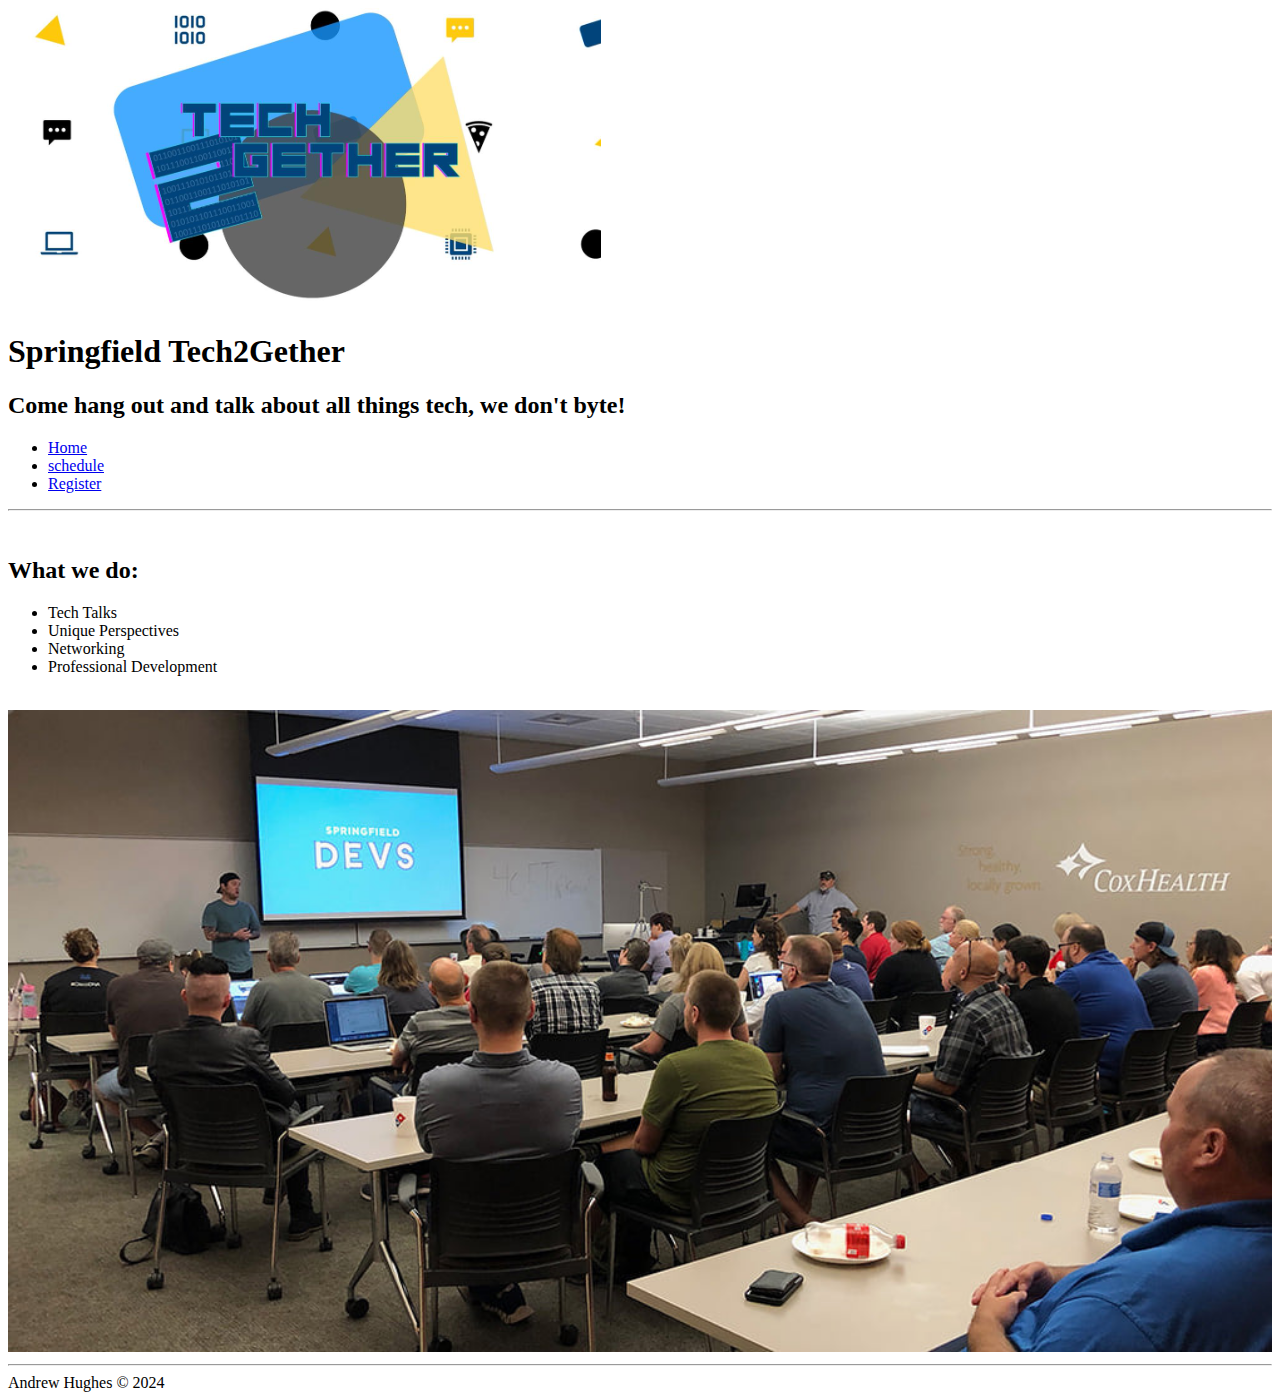
==== index.html @ 7e88e706 "Added initial project" ====
<!DOCTYPE html>
<html lang="en">
<head>
    <meta charset="UTF-8">
    <meta name="viewport" content="width=device-width, initial-scale=1.0">
    <title>Tech2Gether</title> <!--Shows in the address bar-->
</head>
<body>
    <!--header semantic tag-->
    <header>

        <img src="images/tech2gether.png" alt="The tech2gether logo"> <!--Places the image I have saved into the header container-->
        <h1>
            Springfield Tech2Gether <!--Title in the header-->
        </h1>

        <!--smaller header-->
        <h2>
            Come hang out and talk about all things tech, we don't byte!
        </h2>

        <!--Navigation bar with an unordered list for the links-->
        <nav> 
            <ul>
                <li><a href="index.html">Home</a></li>
                <li><a href="schedule.html" target="_blank">schedule</a></li>
                <li><a href="register.html" target="_blank">Register</a></li>
            </ul>
        </nav>

    </header>

    <hr> <!--thematic break-->
    <br> <!--break-->

    <!--main section-->
    <main> 
        <h2>What we do:</h2>
        <ul>
            <li>Tech Talks</li>
            <li>Unique Perspectives</li>
            <li>Networking</li>
            <li>Professional Development</li>
        </ul>

    </main>

    <br>

    <img src="images/devs.jpg" alt="A photo of a meeting with the devs group" width="100%"> <!--link to image within my images folder-->

    <hr>

    <!--footer tag and copyright symbol-->
    <footer>
        Andrew Hughes &copy; 2024
    </footer>

    
</body>
</html>
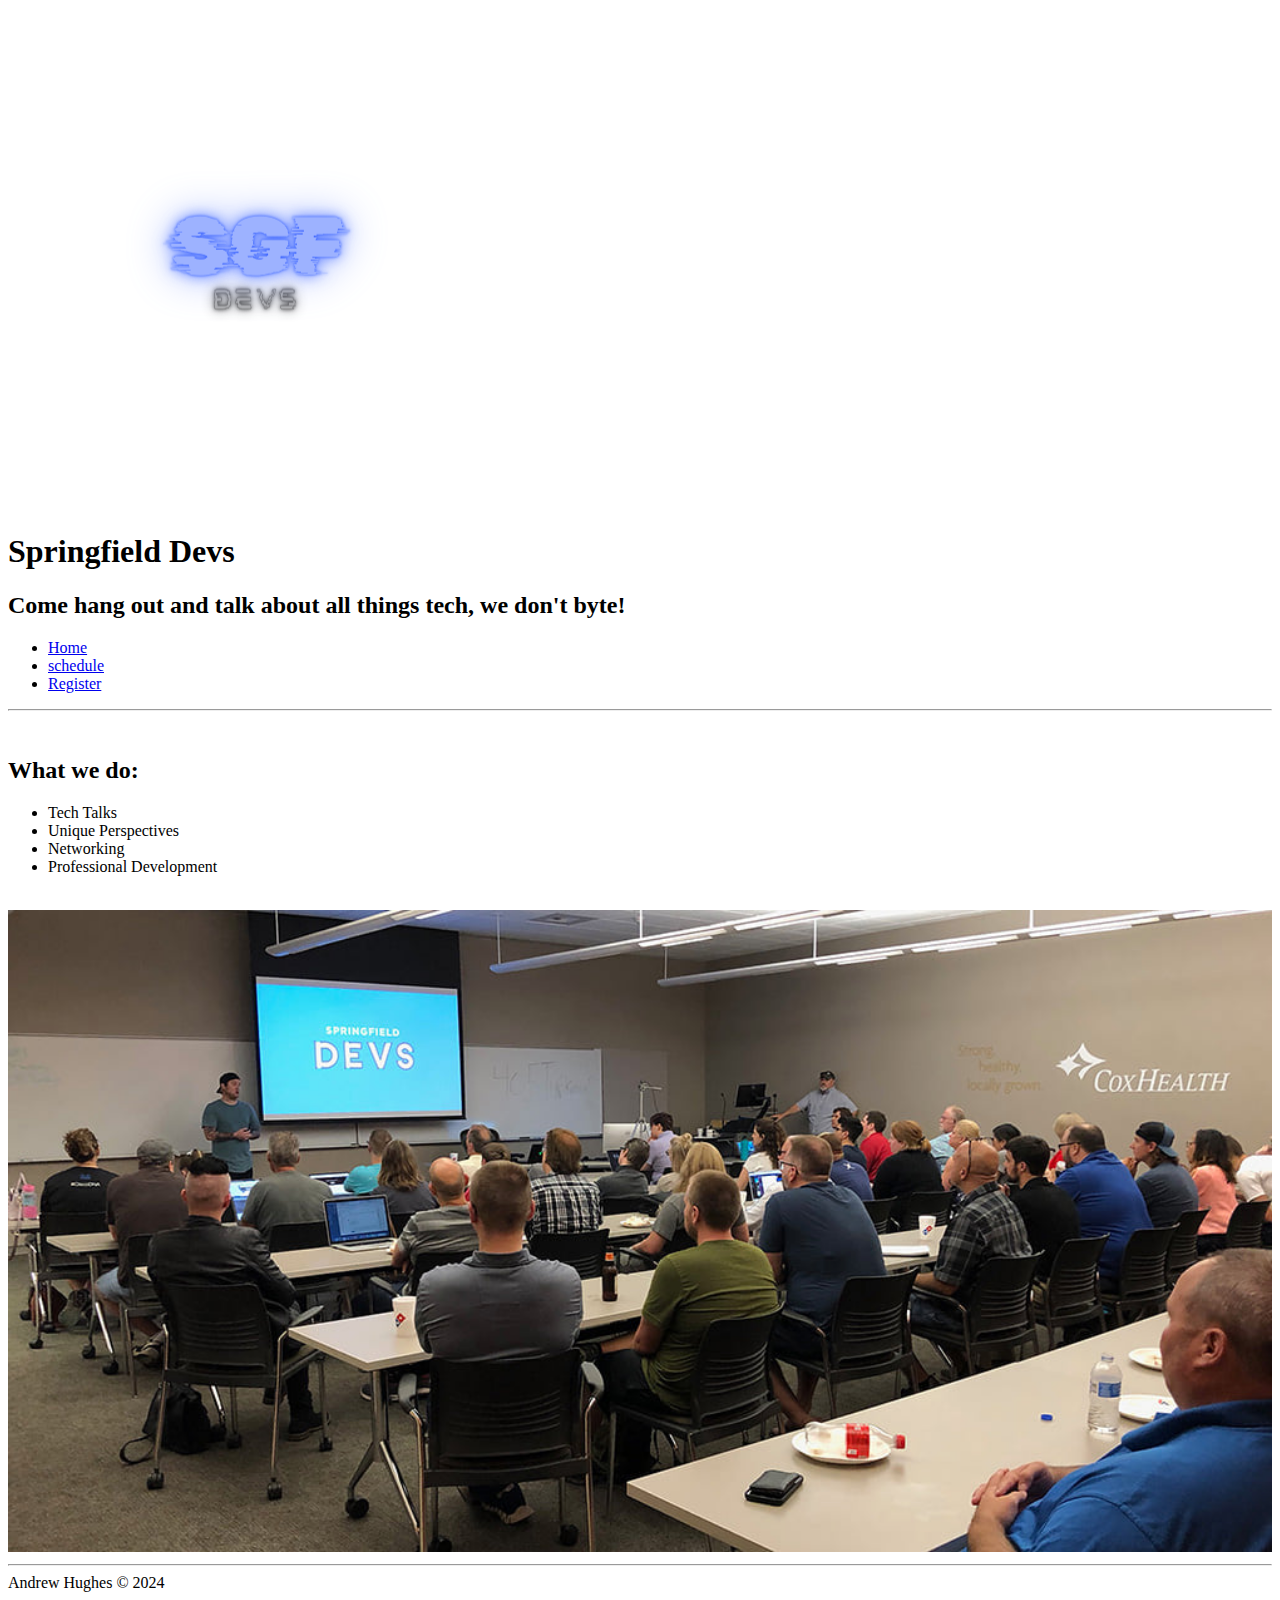
==== commit afa431bf: "change logo and add styles.css" ====
--- a/index.html
+++ b/index.html
@@ -3,15 +3,16 @@
 <head>
     <meta charset="UTF-8">
     <meta name="viewport" content="width=device-width, initial-scale=1.0">
-    <title>Tech2Gether</title> <!--Shows in the address bar-->
+    <title>SGF Devs</title> <!--Shows in the address bar-->
+    <link rel="stylesheet" href="styles.css">
 </head>
 <body>
     <!--header semantic tag-->
     <header>
 
-        <img src="images/tech2gether.png" alt="The tech2gether logo"> <!--Places the image I have saved into the header container-->
+        <img src="images/SGF Devs.png" alt="Springfield Devs Logo"> <!--Places the image I have saved into the header container-->
         <h1>
-            Springfield Tech2Gether <!--Title in the header-->
+            Springfield Devs <!--Title in the header-->
         </h1>
 
         <!--smaller header-->
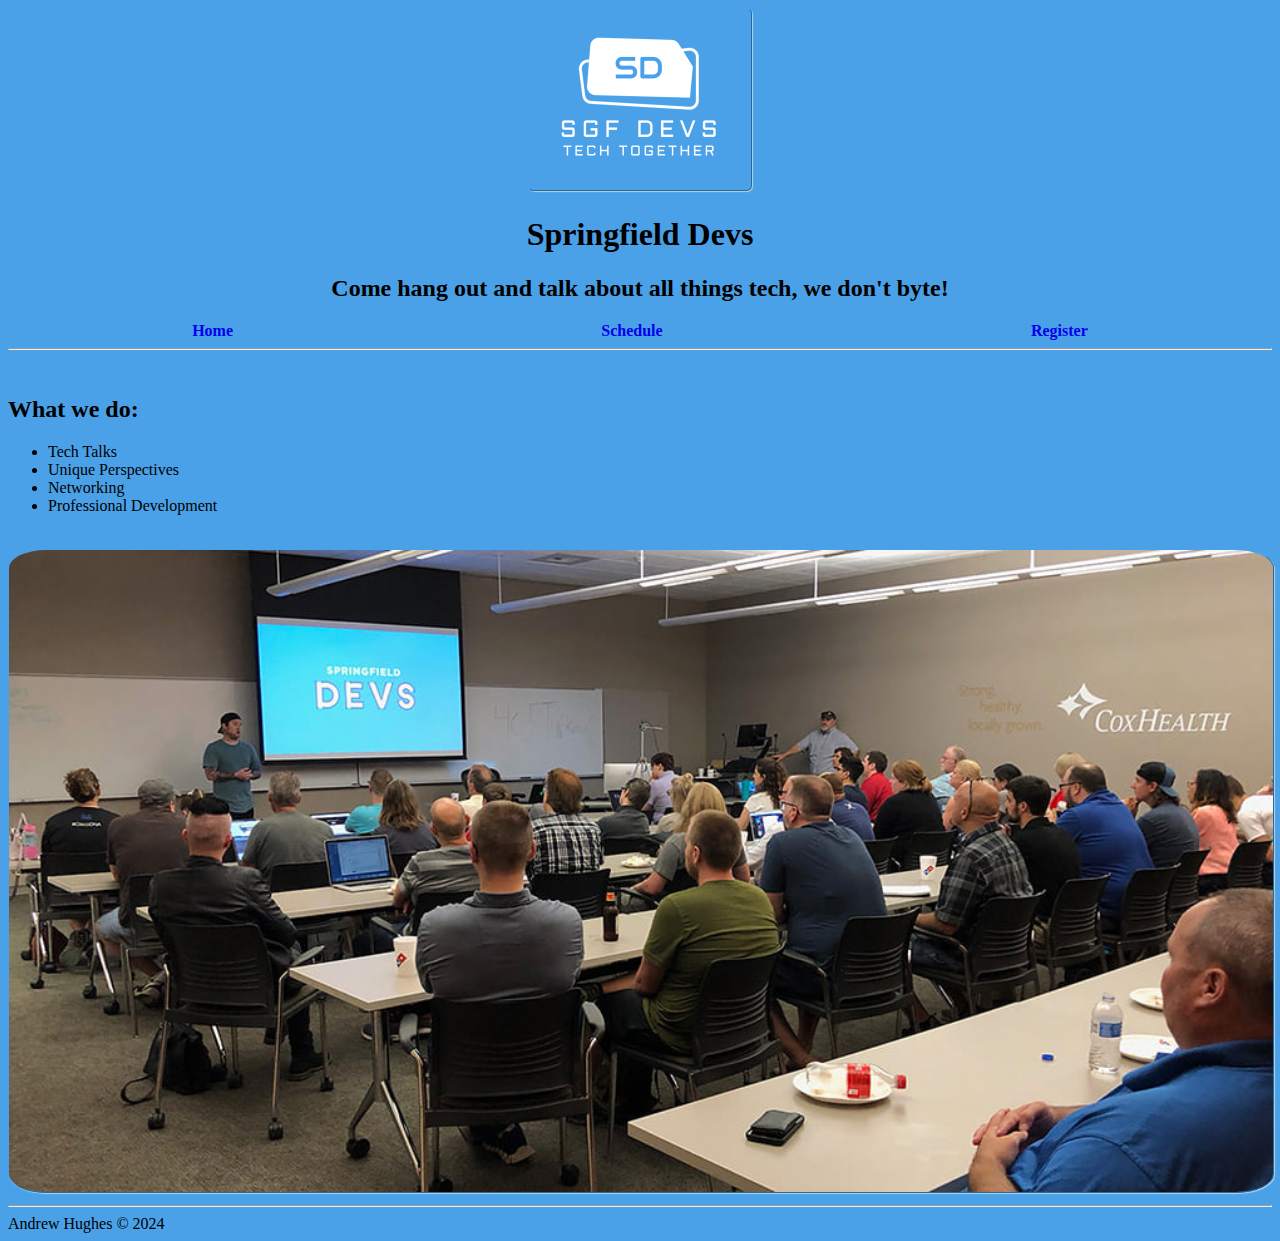
==== commit 46581f24: "adjust nav, center and style header" ====
--- a/index.html
+++ b/index.html
@@ -10,7 +10,7 @@
     <!--header semantic tag-->
     <header>
 
-        <img src="images/SGF Devs.png" alt="Springfield Devs Logo"> <!--Places the image I have saved into the header container-->
+        <img src="images/devs_logo.png" alt="Springfield Devs Logo"> <!--Places the image I have saved into the header container-->
         <h1>
             Springfield Devs <!--Title in the header-->
         </h1>
@@ -22,11 +22,9 @@
 
         <!--Navigation bar with an unordered list for the links-->
         <nav> 
-            <ul>
-                <li><a href="index.html">Home</a></li>
-                <li><a href="schedule.html" target="_blank">schedule</a></li>
-                <li><a href="register.html" target="_blank">Register</a></li>
-            </ul>
+            <a href="index.html">Home</a></li>
+            <a href="schedule.html" target="_blank">Schedule</a></li>
+            <a href="register.html" target="_blank">Register</a></li>
         </nav>
 
     </header>
--- a/styles.css
+++ b/styles.css
@@ -0,0 +1,28 @@
+body {
+    background-color: rgb(75, 161, 231);
+}
+
+header {
+    text-align: center;
+}
+
+nav {
+    display: flex;
+    justify-content: space-around;
+}
+
+a {
+    text-decoration: none;
+    font-weight: bold;
+}
+
+img {
+    box-shadow: 1px 1px 1px lightblue;
+    border: 1px outset rgb(75, 161, 231);
+    border-radius: 3%;
+    transition: 2s;
+}
+
+img:hover {
+    box-shadow: 5px 5px 20px lightblue;
+}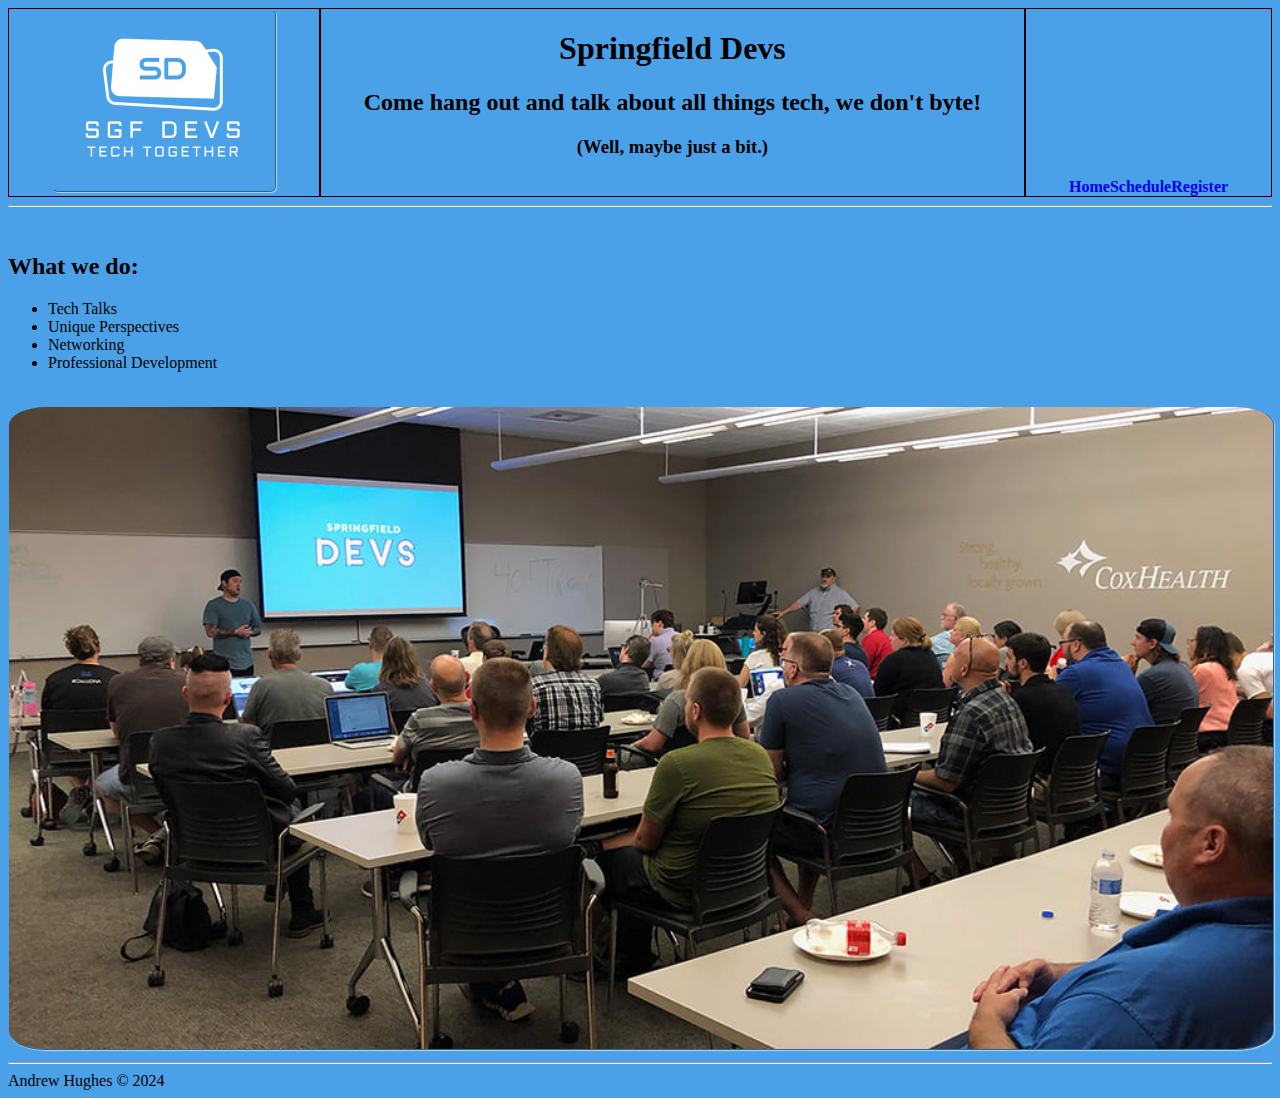
==== commit bd84c7f3: "adjust header layout" ====
--- a/index.html
+++ b/index.html
@@ -8,24 +8,32 @@
 </head>
 <body>
     <!--header semantic tag-->
-    <header>
+    <header class="grid-container">
+        <div class="grid-item">
+            <img src="images/devs_logo.png" alt="Springfield Devs Logo"> <!--Places the image I have saved into the header container-->
+        </div>
 
-        <img src="images/devs_logo.png" alt="Springfield Devs Logo"> <!--Places the image I have saved into the header container-->
-        <h1>
-            Springfield Devs <!--Title in the header-->
-        </h1>
+        <div class="grid-item">
+            <h1>
+                Springfield Devs <!--Title in the header-->
+            </h1>
 
-        <!--smaller header-->
-        <h2>
-            Come hang out and talk about all things tech, we don't byte!
-        </h2>
+            <!--smaller header-->
+            <h2>
+                Come hang out and talk about all things tech, we don't byte!
+            </h2>
+
+            <h3>(Well, maybe just a bit.)</h3>
+        </div>
 
         <!--Navigation bar with an unordered list for the links-->
-        <nav> 
-            <a href="index.html">Home</a></li>
-            <a href="schedule.html" target="_blank">Schedule</a></li>
-            <a href="register.html" target="_blank">Register</a></li>
-        </nav>
+        <div class="grid-item-nav">
+            <nav> 
+                <a href="index.html">Home</a></li>
+                <a href="schedule.html" target="_blank">Schedule</a></li>
+                <a href="register.html" target="_blank">Register</a></li>
+            </nav>
+        </div>
 
     </header>
 
--- a/styles.css
+++ b/styles.css
@@ -4,6 +4,7 @@
 
 header {
     text-align: center;
+    grid: c;
 }
 
 nav {
@@ -21,8 +22,25 @@
     border: 1px outset rgb(75, 161, 231);
     border-radius: 3%;
     transition: 2s;
+    
 }
 
 img:hover {
     box-shadow: 5px 5px 20px lightblue;
-}+}
+
+.grid-container {
+    display: grid;
+    grid-template-columns: auto auto auto;
+}
+
+.grid-item, .grid-item-nav {
+    border: 1px solid black;
+}
+
+.grid-item-nav {
+    display: flex;
+    align-items: flex-end;
+    justify-content: center;
+}
+
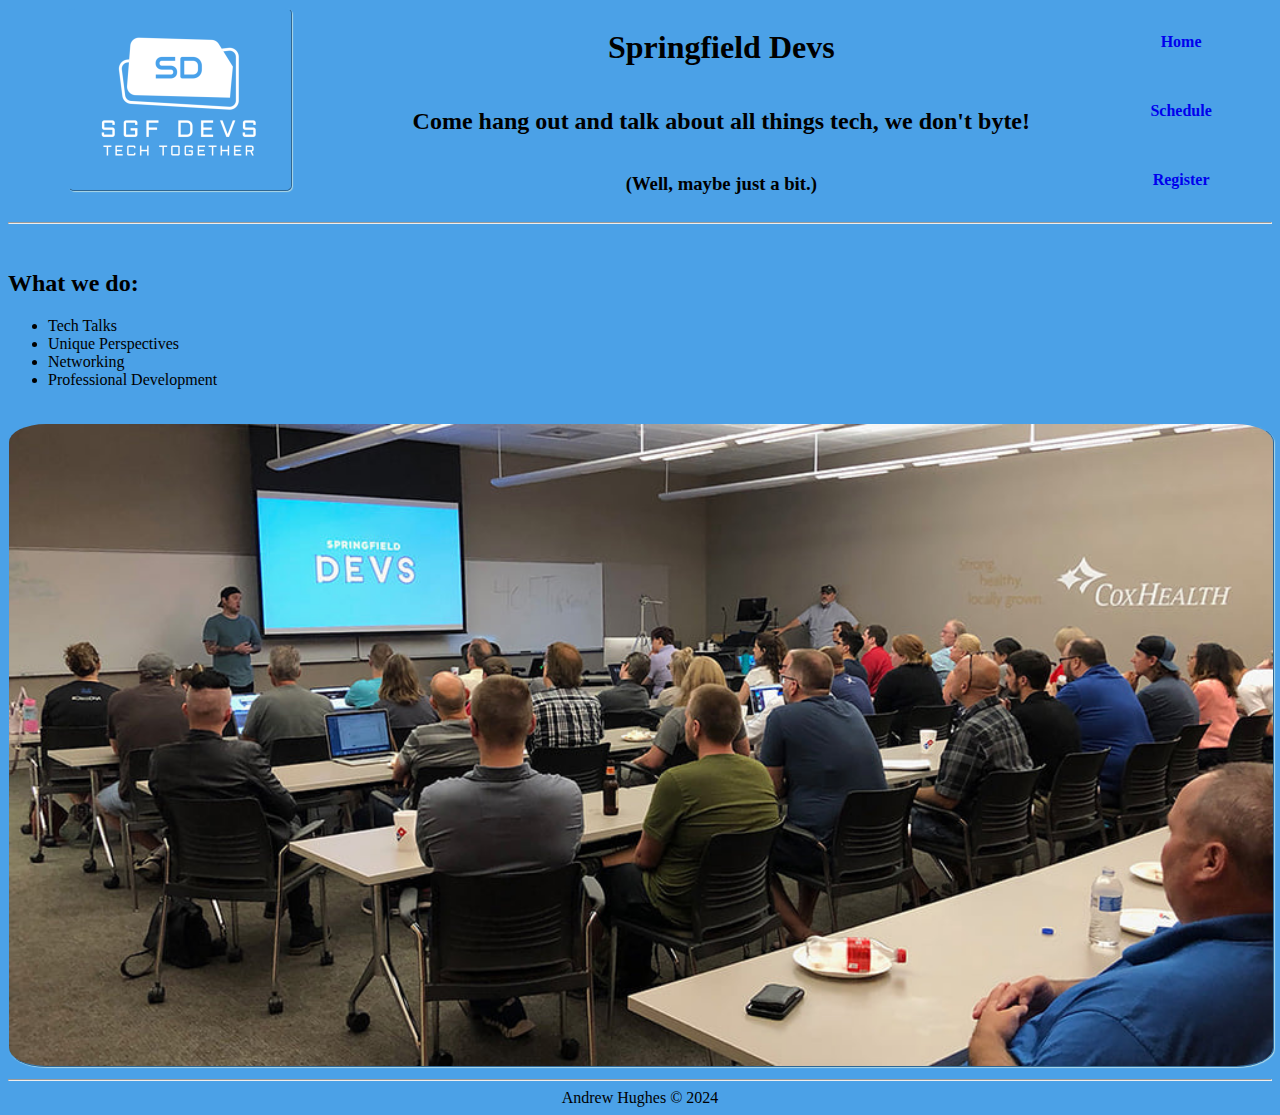
==== commit 3e968d16: "fixed header grid in index" ====
--- a/index.html
+++ b/index.html
@@ -13,7 +13,7 @@
             <img src="images/devs_logo.png" alt="Springfield Devs Logo"> <!--Places the image I have saved into the header container-->
         </div>
 
-        <div class="grid-item">
+        <div class="grid-item-head">
             <h1>
                 Springfield Devs <!--Title in the header-->
             </h1>
--- a/styles.css
+++ b/styles.css
@@ -1,14 +1,18 @@
+
+
+
+
 body {
     background-color: rgb(75, 161, 231);
 }
 
 header {
     text-align: center;
-    grid: c;
 }
 
 nav {
     display: flex;
+    flex-direction: column;
     justify-content: space-around;
 }
 
@@ -34,13 +38,19 @@
     grid-template-columns: auto auto auto;
 }
 
-.grid-item, .grid-item-nav {
-    border: 1px solid black;
+.grid-item-head {
+    display: flex;
+    flex-direction: column;
+    flex-wrap: wrap;
+    justify-content: center;
 }
 
 .grid-item-nav {
     display: flex;
-    align-items: flex-end;
     justify-content: center;
 }
 
+footer {
+    text-align: center;
+}
+
